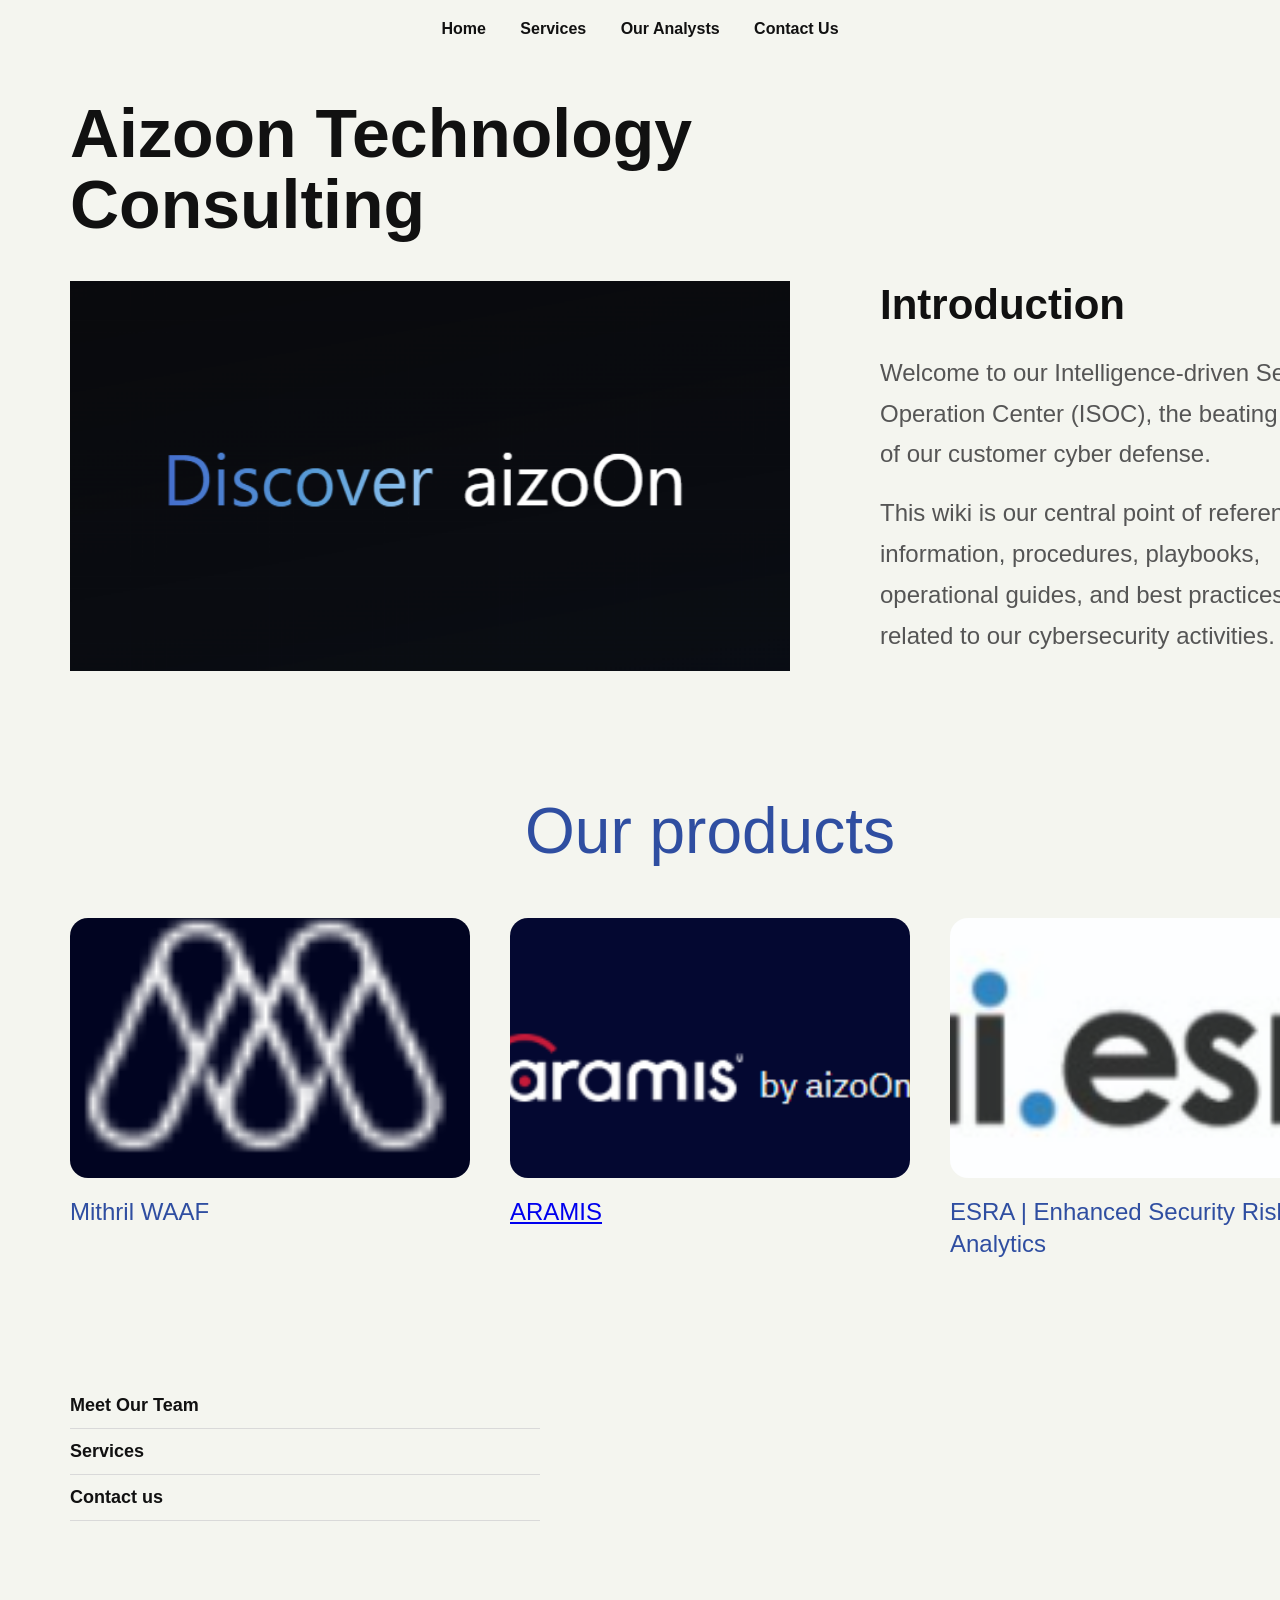
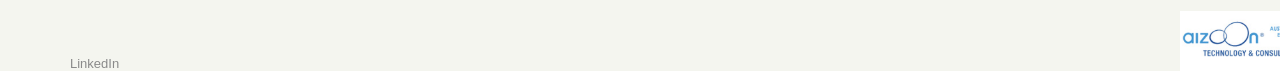
==== index.html @ 9f2a6f9b "Add files via upload" ====
<!DOCTYPE html>
<html lang="en">
<head>
  <meta charset="UTF-8">
  <meta name="viewport" content="width=device-width, initial-scale=1.0">
  <title>Nima Security</title>
  <link rel="stylesheet" href="style.css">
</head>
<body>
  <header>
    <nav>
      <a href="index.html">Home</a>
      <a href="services.html">Services</a>
      <a href="analysts.html">Our Analysts</a>
      <a href="contact.html">Contact Us</a>
    </nav>
  </header>

  <main class="home-page">
    <div class="home-card">
      <h1>Aizoon Technology Consulting</h1>

      <section class="intro-section">
        <div class="intro-image">
          <img src="images/discover-aizoon.png" alt="Discover Aizoon">
        </div>

        <div class="intro-text">
          <h2>Introduction</h2>
          <p>
            Welcome to our Intelligence-driven Security Operation Center (ISOC),
            the beating heart of our customer cyber defense.
          </p>
          <p>
            This wiki is our central point of reference for information,
            procedures, playbooks, operational guides, and best practices
            related to our cybersecurity activities.
          </p>
        </div>
      </section>

      <section class="platforms-section">
        <h2>Our products</h2>

        <div class="platform-grid">
          <div class="product-card">
            <img src="images/monogram.png" alt="Mithril WAAF">
            <p>Mithril WAAF</p>
          </div>

          <div class="product-card">
            <img src="images/aramis.png" alt="ARAMIS">
            <p><a href="https://aramisec.com/" target="_blank">ARAMIS</a></p>
          </div>

          <div class="product-card">
            <img src="images/ai-esra.png" alt="ESRA">
            <p>ESRA | Enhanced Security Risk Analytics</p>
          </div>
        </div>
      </section>

      <section class="links-section">
        <a href="analysts.html">Meet Our Team</a>
        <a href="services.html">Services</a>
        <a href="contact.html">Contact us</a>
      </section>

      <section class="bottom-section">
        <div class="socials">
         <a href="https://www.linkedin.com/company/aizoon-technology-consulting/posts/?feedView=all" target="_blank">LinkedIn</a>
        </div>

        <div class="company-logo">
          <img src="images/aizoon-logo.png" alt="Aizoon Logo">
        </div>
      </section>
    </div>
  </main>
</body>
</html>
---- style.css ----
body {
  margin: 0;
  font-family: Arial, sans-serif;
  background-color: #f4f5ef;
  color: #111;
}

header {
  background-color: #f4f5ef;
  padding: 20px 0;
  text-align: center;
}

nav a {
  color: #111;
  text-decoration: none;
  margin: 0 15px;
  font-weight: bold;
}

.home-page {
  padding: 0;
  text-align: left;
}

.home-card {
  width: 100%;
  margin: 0;
  background-color: #f4f5ef;
  color: #111;
  padding: 30px 70px 0;
  box-shadow: none;
}

.home-card h1 {
  font-size: 68px;
  line-height: 1.05;
  margin: 10px 0 50px;
  text-align: left;
  max-width: 900px;
}

.intro-section {
  display: flex;
  gap: 90px;
  align-items: flex-start;
  min-height: auto;
  margin-top: -10px;
  margin-bottom: 120px;
}

.intro-image {
  width: 720px;
  height: 390px;
  background-color: #06152b;
  display: flex;
  align-items: center;
  justify-content: center;
  flex-shrink: 0;
  overflow: hidden;
}

.intro-image img {
  width: 100%;
  height: 100%;
  object-fit: cover;
  display: block;
}

.intro-text {
  width: 520px;
  text-align: left;
}

.intro-text h2 {
  font-size: 42px;
  margin: 0 0 24px;
}

.intro-text p {
  margin: 0 0 18px;
  color: #555;
  line-height: 1.7;
  font-size: 24px;
}

.platforms-section {
  margin-top: 40px;
  margin-bottom: 100px;
}

.platforms-section h2 {
  font-size: 64px;
  font-weight: 300;
  color: #2f4ea1;
  text-align: center;
  margin: 0 0 50px;
}

.platform-grid {
  display: flex;
  justify-content: center;
  gap: 40px;
  align-items: flex-start;
}

.product-card {
  width: 420px;
}

.product-card img {
  width: 100%;
  height: 260px;
  object-fit: cover;
  display: block;
  border-radius: 18px;
}

.product-card p {
  font-size: 24px;
  color: #2f4ea1;
  margin-top: 18px;
  line-height: 1.3;
}

.links-section {
  width: 470px;
  margin-top: 35px;
  margin-bottom: 90px;
}

.links-section a {
  display: block;
  width: 100%;
  padding: 12px 0;
  margin: 0;
  border-radius: 0;
  background: none;
  color: #111;
  text-decoration: none;
  font-size: 18px;
  font-weight: bold;
  border-bottom: 1px solid #d9d9d9;
  text-align: left;
}

.bottom-section {
  display: flex;
  justify-content: space-between;
  align-items: flex-end;
  margin-top: 40px;
}

.socials {
  display: flex;
  gap: 12px;
  align-items: center;
}

.socials a {
  background: none;
  color: #8a8a8a;
  text-decoration: none;
  padding: 0;
  margin: 0;
  border-radius: 0;
  font-size: 13px;
}

.company-logo {
  width: 220px;
  height: 60px;
  border: none;
  background: none;
  color: #7a7a7a;
  display: flex;
  align-items: center;
  justify-content: center;
  font-size: 14px;
}

.company-logo img {
  max-width: 100%;
  max-height: 100%;
  display: block;
}

/* Services page */
.services-page {
  padding: 40px 70px 80px;
}

.services-hero {
  text-align: center;
  margin-bottom: 60px;
}

.services-hero h1 {
  font-size: 56px;
  margin-bottom: 20px;
}

.services-hero p {
  max-width: 900px;
  margin: 0 auto;
  font-size: 22px;
  line-height: 1.6;
  color: #555;
}

.services-grid {
  display: flex;
  justify-content: center;
  gap: 40px;
  flex-wrap: wrap;
}

.service-card {
  width: 380px;
}

.service-card img {
  width: 100%;
  height: 240px;
  object-fit: cover;
  border-radius: 18px;
  display: block;
}

.service-card h2 {
  font-size: 32px;
  margin: 18px 0 12px;
  color: #2f4ea1;
}

.service-card p {
  font-size: 20px;
  line-height: 1.6;
  color: #555;
}

/* Analysts page */
.analysts-page {
  padding: 40px 70px 80px;
}

.analyst-row {
  margin-bottom: 90px;
}

.analyst-row h1 {
  font-size: 52px;
  margin-bottom: 30px;
}

.analyst-content {
  display: flex;
  gap: 60px;
  align-items: center;
}

.analyst-image {
  width: 420px;
  height: 260px;
  overflow: hidden;
  background-color: #dbeec2;
}

.analyst-image img {
  width: 100%;
  height: 100%;
  object-fit: cover;
  display: block;
}

.analyst-text {
  width: 420px;
}

.analyst-text h2 {
  font-size: 34px;
  margin: 0 0 20px;
}

.analyst-text p {
  font-size: 20px;
  line-height: 1.6;
  color: #555;
}

/* Contact page */
.contact-page {
  padding: 40px 70px 80px;
  text-align: center;
}

.contact-page h1 {
  font-size: 56px;
  margin-bottom: 20px;
}

.contact-details p {
  font-size: 18px;
  line-height: 1.6;
  color: #444;
}

.contact-top {
  display: flex;
  justify-content: center;
  align-items: flex-start;
  gap: 80px;
  margin-top: 40px;
}

.contact-map {
  width: 320px;
  height: 320px;
  overflow: hidden;
}

.contact-bottom {
  margin-top: 70px;
}

.contact-socials {
  display: flex;
  justify-content: center;
  gap: 12px;
  margin-bottom: 20px;
}

.contact-socials a {
  display: inline-block;
  padding: 12px 18px;
  background-color: #14c2de;
  color: white;
  text-decoration: none;
  border-radius: 6px;
}

.contact-logo img {
  width: 260px;
  max-width: 100%;
}

.contact-note {
  margin-top: 60px;
}

.contact-note p {
  font-size: 18px;
  color: #222;
}

/* Responsive */
@media (max-width: 1100px) {
  .intro-section,
  .analyst-content,
  .contact-top,
  .bottom-section {
    flex-direction: column;
    align-items: flex-start;
  }

  .platform-grid,
  .services-grid {
    flex-direction: column;
    align-items: center;
  }

  .intro-image,
  .intro-text,
  .service-card,
  .product-card,
  .analyst-image,
  .analyst-text,
  .contact-map {
    width: 100%;
    max-width: 100%;
  }

  .intro-image {
    height: 320px;
  }

  .home-card h1,
  .services-hero h1,
  .contact-page h1,
  .analyst-row h1 {
    font-size: 42px;
  }

  .platforms-section h2 {
    font-size: 44px;
  }

  .intro-text h2 {
    font-size: 32px;
  }

  .intro-text p,
  .services-hero p,
  .service-card p,
  .analyst-text p {
    font-size: 18px;
  }
}

@media (max-width: 700px) {
  .home-card,
  .services-page,
  .analysts-page,
  .contact-page {
    padding: 20px;
  }

  nav a {
    display: inline-block;
    margin: 8px 10px;
  }

  .home-card h1,
  .services-hero h1,
  .contact-page h1,
  .analyst-row h1 {
    font-size: 34px;
  }

  .platforms-section h2 {
    font-size: 34px;
  }

  .intro-text h2,
  .service-card h2,
  .analyst-text h2 {
    font-size: 28px;
  }

  .intro-image {
    height: 240px;
  }

  .product-card img,
  .service-card img,
  .analyst-image {
    height: 220px;
  }

  .contact-socials {
    flex-wrap: wrap;
  }
}
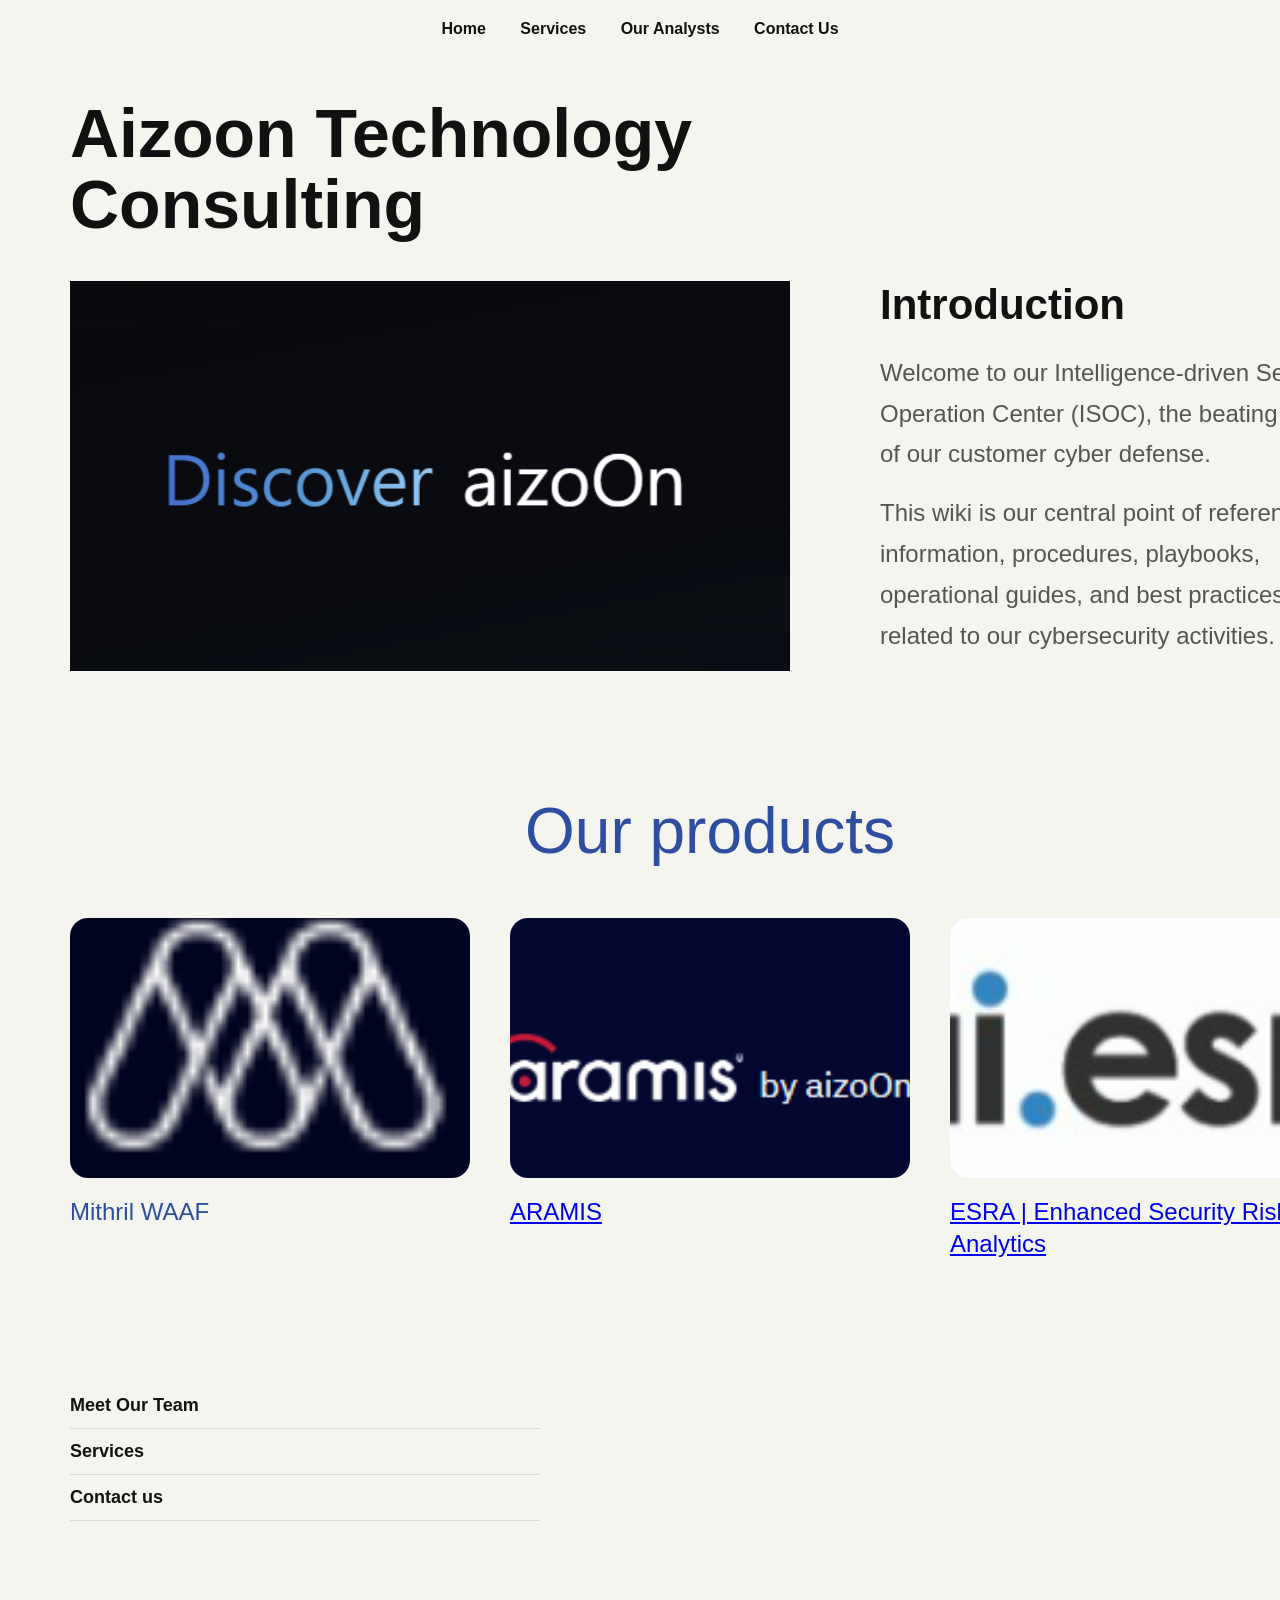
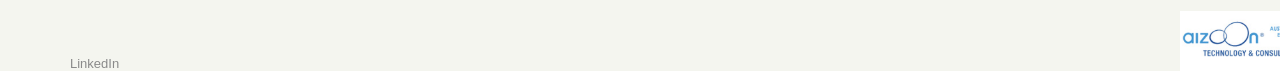
==== commit 3fe8c31b: "Update index.html added hyperlink for ai esra" ====
--- a/index.html
+++ b/index.html
@@ -55,7 +55,7 @@
 
           <div class="product-card">
             <img src="images/ai-esra.png" alt="ESRA">
-            <p>ESRA | Enhanced Security Risk Analytics</p>
+            <p><a href="https://www.ai-esra.com/" target="_blank">ESRA | Enhanced Security Risk Analytics</a></p>
           </div>
         </div>
       </section>
@@ -78,4 +78,4 @@
     </div>
   </main>
 </body>
-</html>+</html>
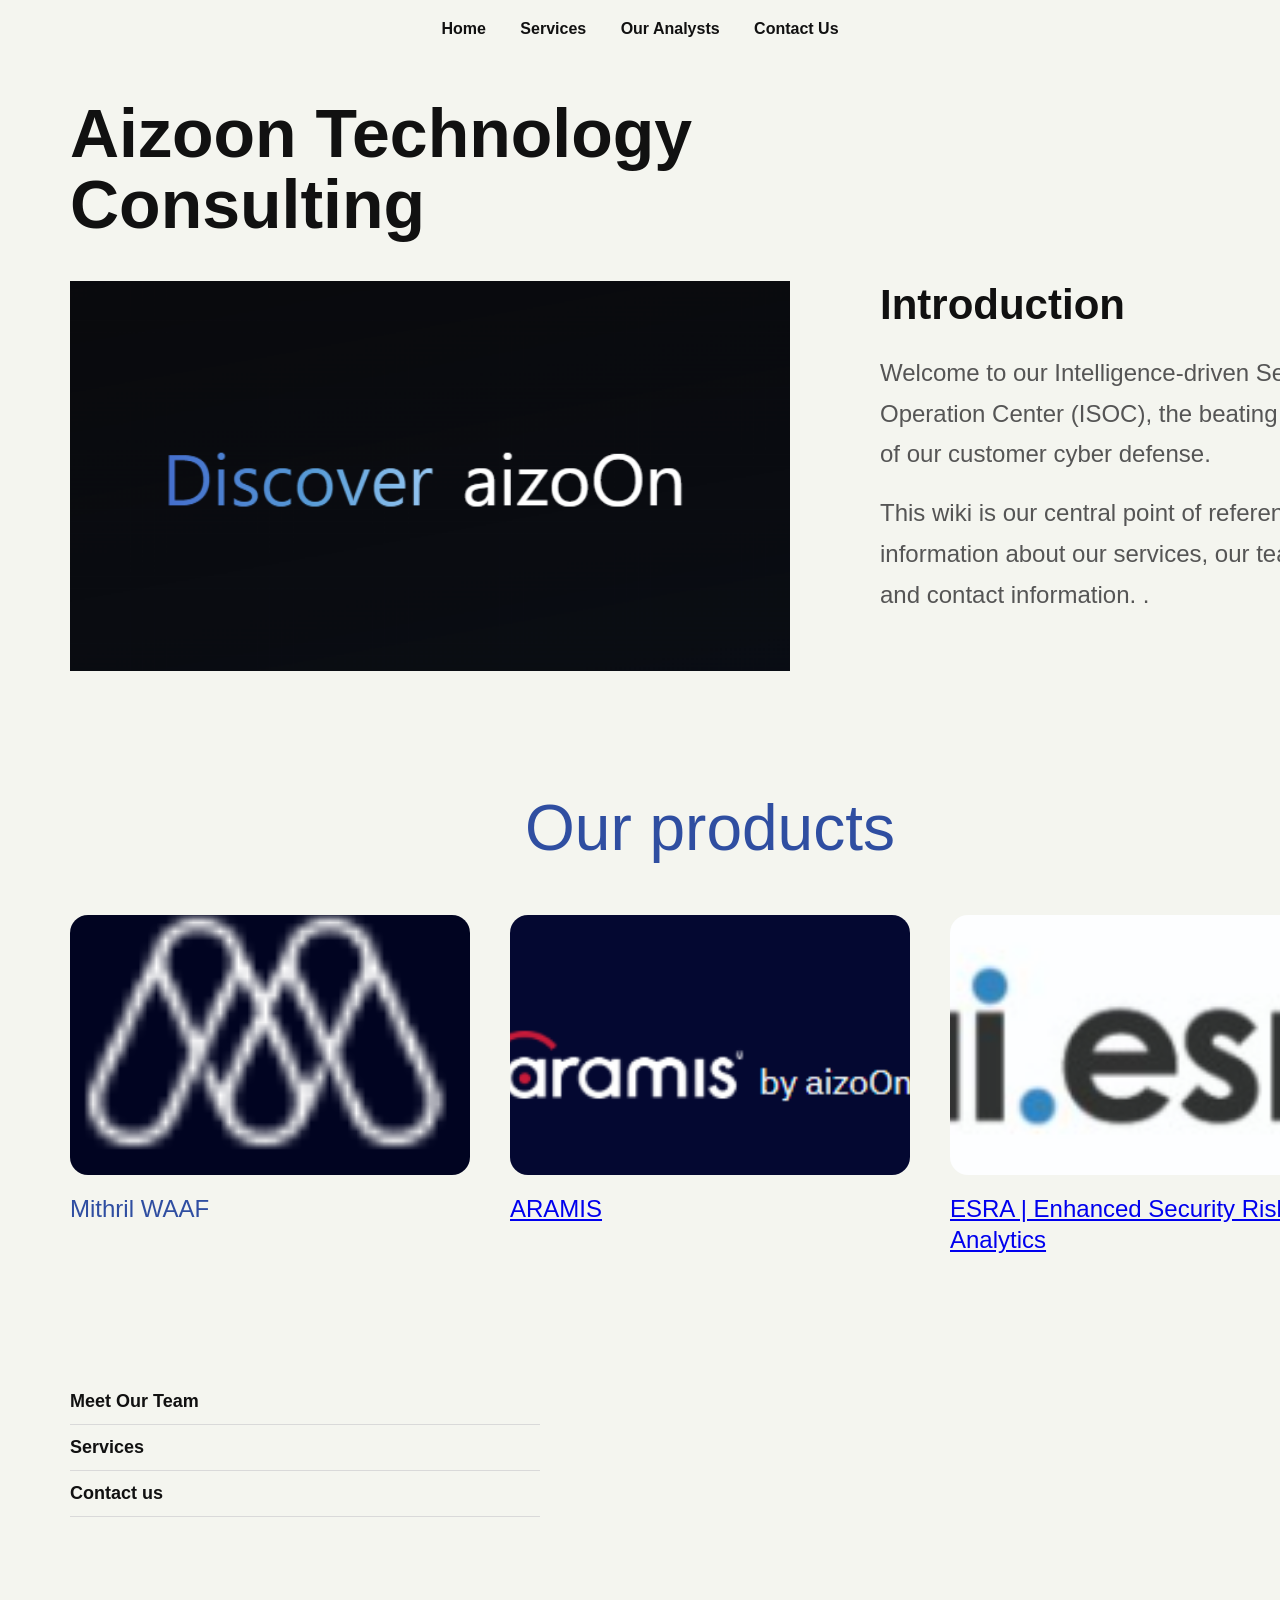
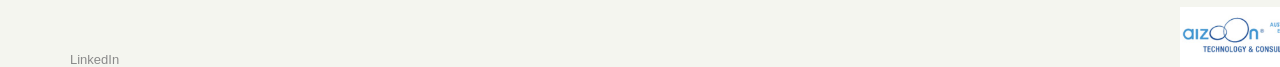
==== commit 2b729743: "Update index.html" ====
--- a/index.html
+++ b/index.html
@@ -32,9 +32,8 @@
             the beating heart of our customer cyber defense.
           </p>
           <p>
-            This wiki is our central point of reference for information,
-            procedures, playbooks, operational guides, and best practices
-            related to our cybersecurity activities.
+            This wiki is our central point of reference for information about our services, our team and contact information.
+            .
           </p>
         </div>
       </section>
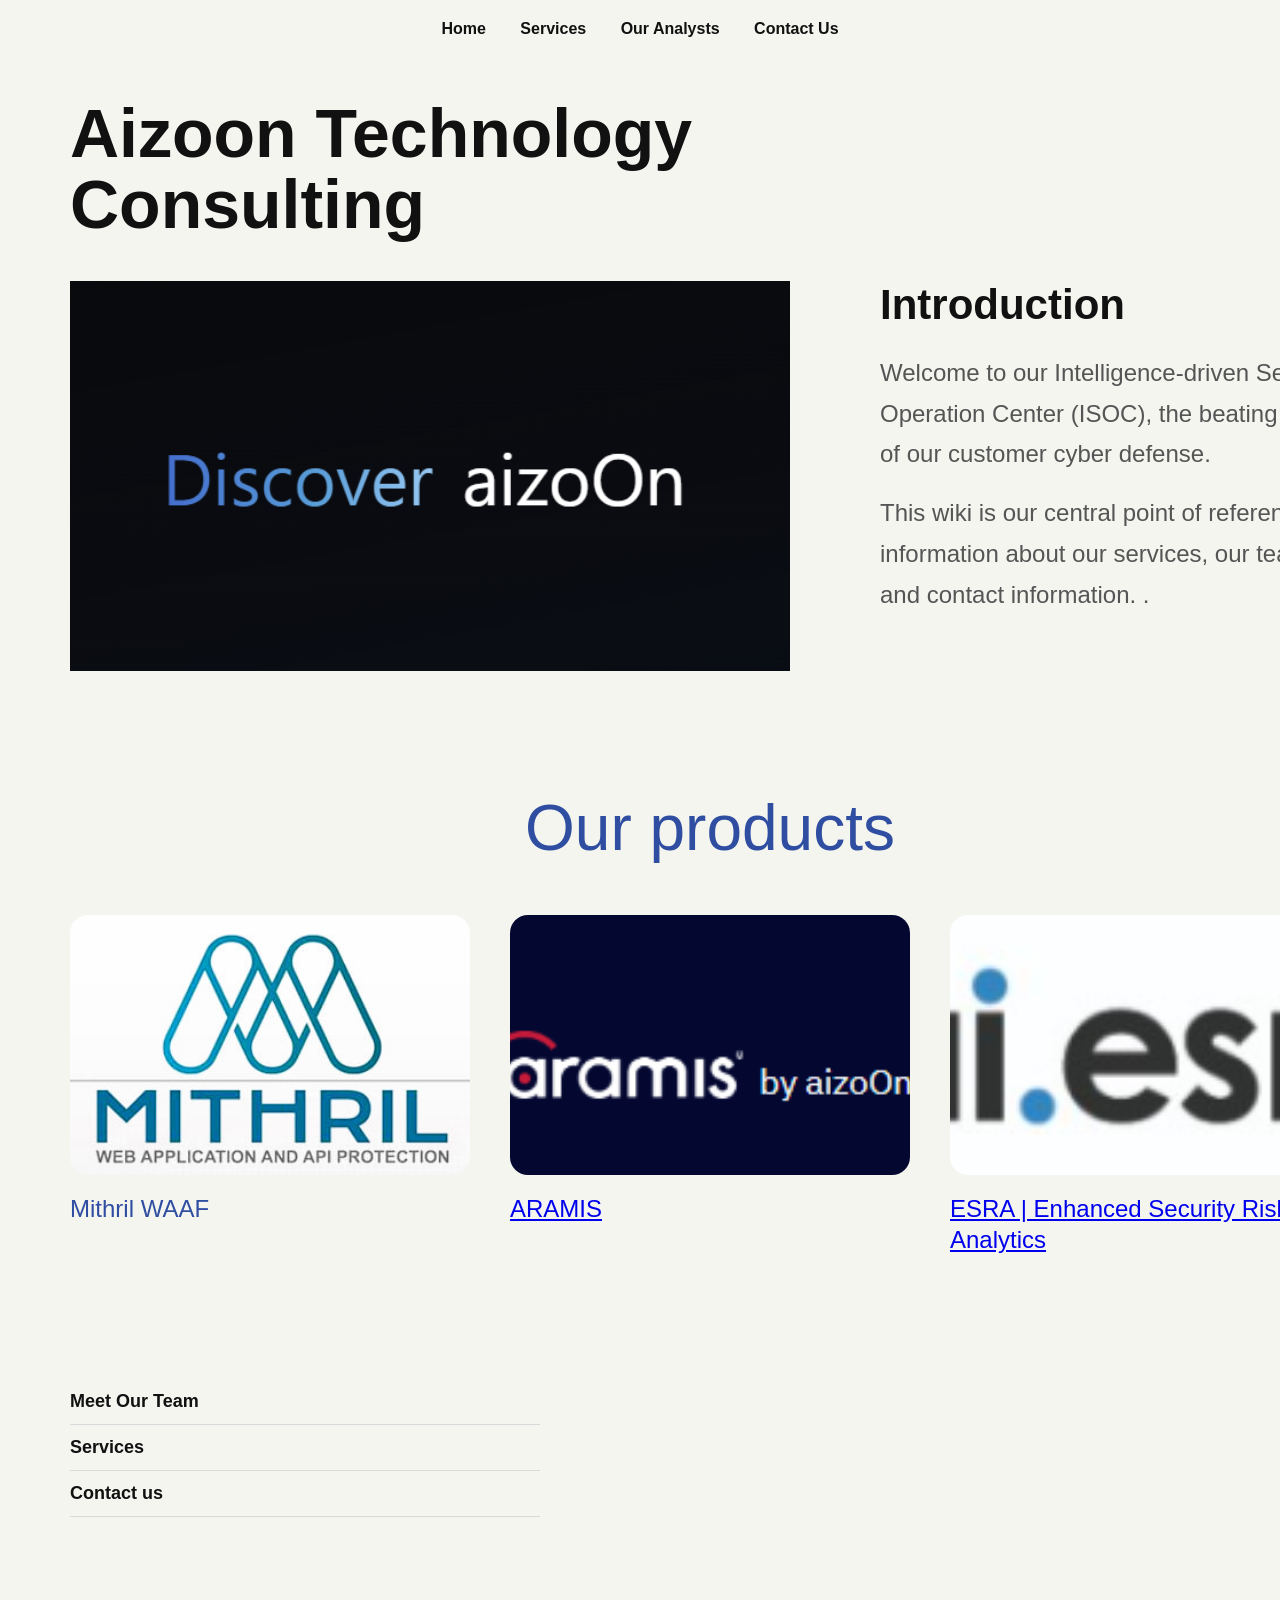
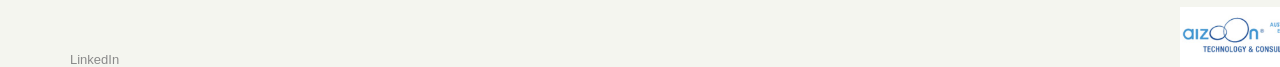
==== commit 7da49504: "Update index.html new mithril icon" ====
--- a/index.html
+++ b/index.html
@@ -43,7 +43,7 @@
 
         <div class="platform-grid">
           <div class="product-card">
-            <img src="images/monogram.png" alt="Mithril WAAF">
+            <img src="images/monogram.jpg" alt="Mithril WAAF">
             <p>Mithril WAAF</p>
           </div>
 
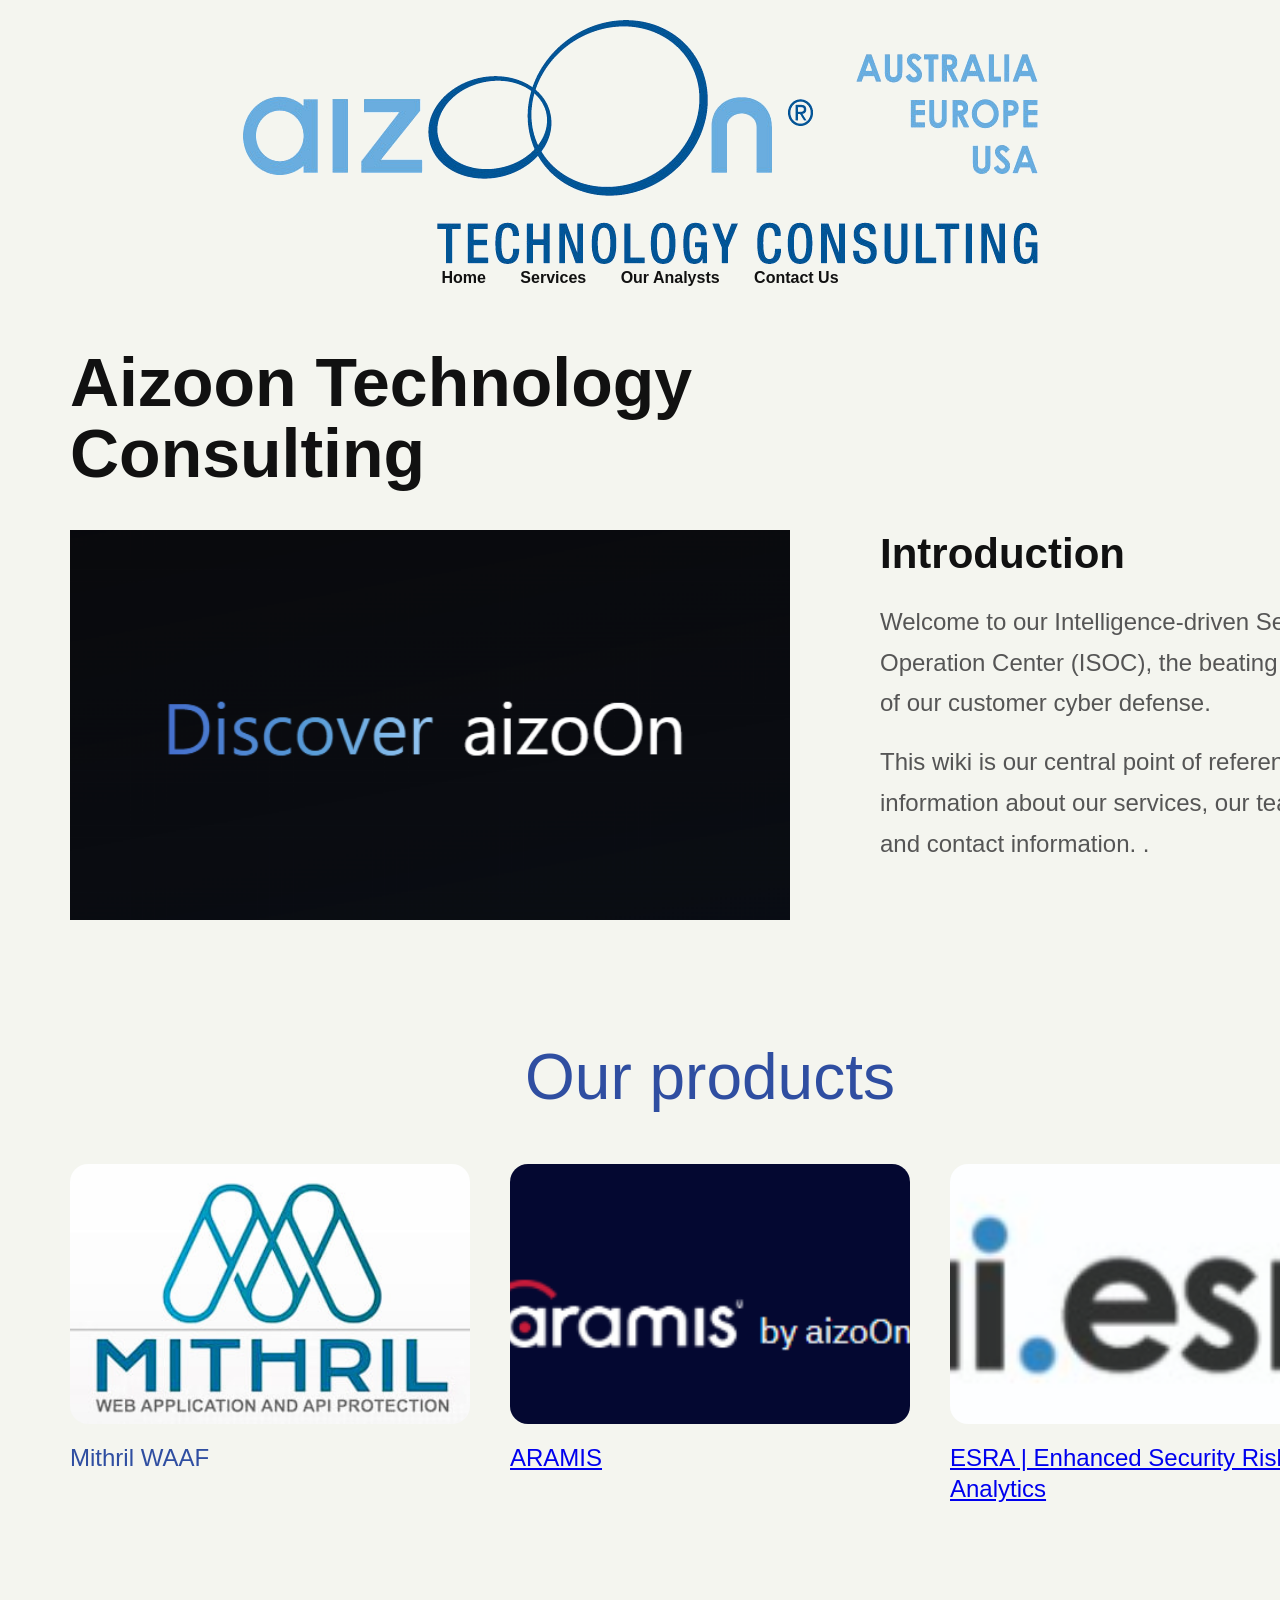
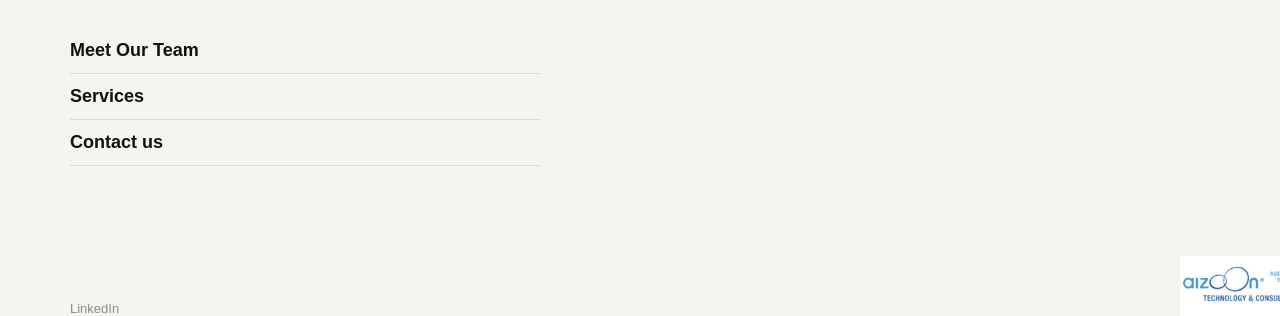
==== commit 47624bdc: "Update index.html Header update 1" ====
--- a/index.html
+++ b/index.html
@@ -3,17 +3,22 @@
 <head>
   <meta charset="UTF-8">
   <meta name="viewport" content="width=device-width, initial-scale=1.0">
-  <title>Nima Security</title>
+  <title>Aizoon Technology Consulting</title>
   <link rel="stylesheet" href="style.css">
 </head>
 <body>
   <header>
-    <nav>
-      <a href="index.html">Home</a>
-      <a href="services.html">Services</a>
-      <a href="analysts.html">Our Analysts</a>
-      <a href="contact.html">Contact Us</a>
-    </nav>
+<nav>
+  <a href="index.html" class="site-logo">
+    <img src="images/logo.png" alt="Aizoon logo">
+  </a>
+  <div class="nav-links">
+    <a href="index.html">Home</a>
+    <a href="services.html">Services</a>
+    <a href="analysts.html">Our Analysts</a>
+    <a href="contact.html">Contact Us</a>
+  </div>
+</nav>
   </header>
 
   <main class="home-page">
